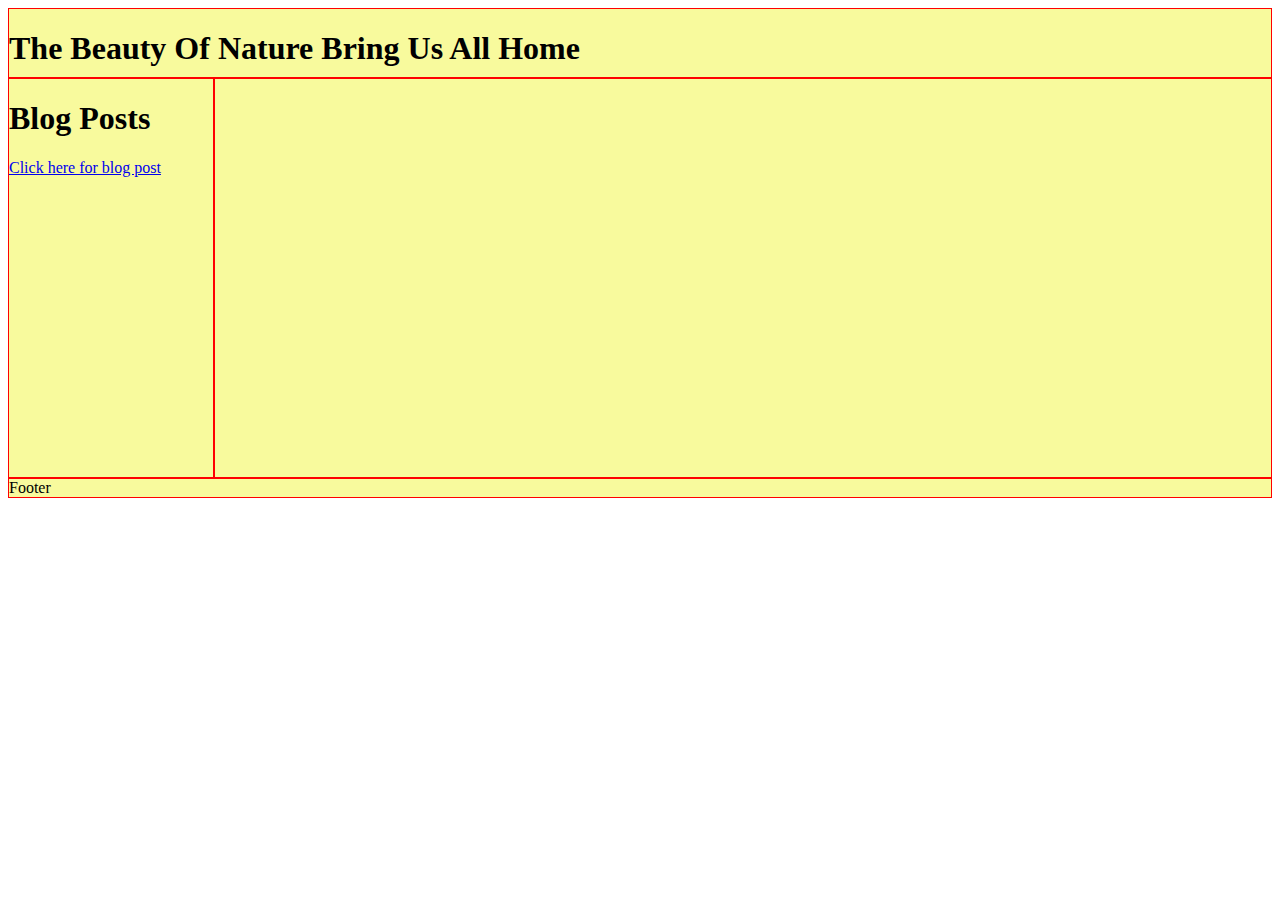
==== index.html @ 00f1a718 "Add project base code" ====
<!DOCTYPE html>
<html lang="en">
  <head>
    <meta charset="utf-8" />
    <title>Personal Blog Website</title>
    <meta
      content="width=device-width, initial-scale=1, maximum-scale=1"
      name="viewport"
    />
    <link rel="stylesheet" href="css/style.css">

  </head>

  <body>
  <div class = "container">
    <div class="header box">
        <h1>The Beauty Of Nature Bring Us All Home</h1>
    </div>
      
    <div class="sidebar box">
      <h1>Blog Posts</h1>
      <!-- Add Link To Blog Here -->
      <a href="blog-post.html">Click here for blog post</a>
    </div>
    <div class="content box">
    </div>
    <div class="footer box">Footer</div>
  </div>
  </body>
</html>
---- css/style.css ----
.container{
    /* Step 1: Set display to grid */
      display:grid;
   /* Step 2: setup rows amd columns */
      grid-template-columns: 30px repeat(7, 1fr);
      grid-template-rows: 70px 400px 1fr;
      grid-template-areas: 
      "hd hd hd hd hd hd hd hd"
      "sd sd main main main main main main"
      "ft ft ft ft ft ft ft ft";

  }
  .box{
  /* width: 250px;
    height: 150px; */
    border: 1px solid red;
    background: #F8FA9D;
    }

  .header{
    /* row start/column start/ row end/ column end */
    grid-area:hd;
  }

  .footer{
    grid-area: ft;  
  }
  .sidebar{
    grid-area: sd;
  }
  .content{
    grid-area: main;
    background-image: url('../images/nature.jpg');
    background-size: contain;
  }
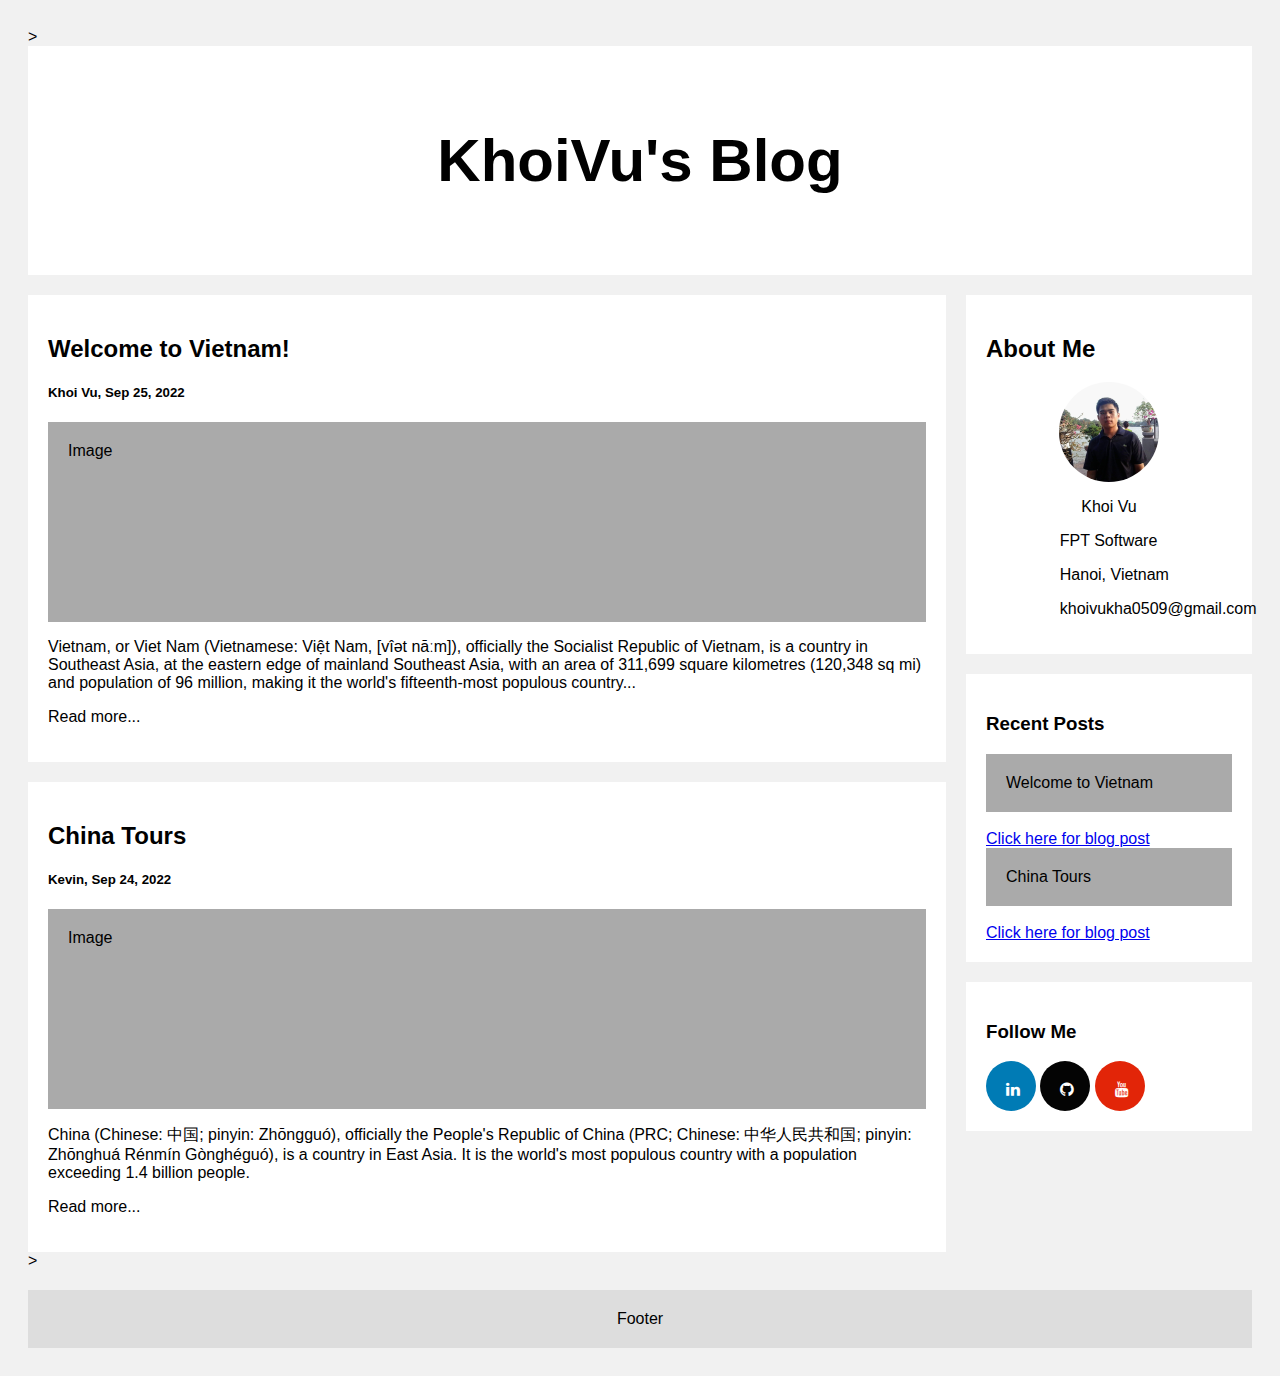
==== commit 42b8c82c: "Customize the Home page (index.html) and also style.css" ====
--- a/index.html
+++ b/index.html
@@ -11,20 +11,77 @@
 
   </head>
 
+  <!-- Body of the Blog -->>
   <body>
   <div class = "container">
+
+    <!-- Header of the blog -->
     <div class="header box">
-        <h1>The Beauty Of Nature Bring Us All Home</h1>
+        <h2>KhoiVu's Blog</h2>
     </div>
-      
-    <div class="sidebar box">
-      <h1>Blog Posts</h1>
-      <!-- Add Link To Blog Here -->
-      <a href="blog-post.html">Click here for blog post</a>
+
+    <div class="row">
+      <!-- Blog's Content Box -->
+      <div class="content box">
+        <div class="card">
+          <h2>Welcome to Vietnam!</h2>
+          <h5>Khoi Vu, Sep 25, 2022</h5>
+          <div class="image-frame" style="height:200px;">Image</div>
+          <p>Vietnam, or Viet Nam (Vietnamese: Việt Nam, [vîət nāːm]), officially the Socialist Republic of Vietnam, is a country in Southeast Asia, at the eastern edge of mainland Southeast Asia, with an area of 311,699 square kilometres (120,348 sq mi) and population of 96 million, making it the world's fifteenth-most populous country...</p>
+          <p>Read more...</p>
+        </div>
+
+        <div class="card">
+          <h2>China Tours</h2>
+          <h5>Kevin, Sep 24, 2022</h5>
+          <div class="image-frame" style="height:200px;">Image</div>
+          <p>China (Chinese: 中国; pinyin: Zhōngguó), officially the People's Republic of China (PRC; Chinese: 中华人民共和国; pinyin: Zhōnghuá Rénmín Gònghéguó), is a country in East Asia. It is the world's most populous country with a population exceeding 1.4 billion people.</p>
+          <p>Read more...</p>
+        </div>
+      </div>
+
+      <!-- Blog's Side Bar -->
+      <div class="sidebar box">
+        <!-- About me -->
+        <div class="card">
+          <h2>About Me</h2>
+          <img src="images/PROFILE_IMG.jpg" alt="Avatar" class="image-profile">
+
+          <!-- Add icon library -->
+          <link rel="stylesheet" href="https://cdnjs.cloudflare.com/ajax/libs/font-awesome/4.7.0/css/font-awesome.min.css">
+          <p style="text-align: center;">Khoi Vu</p>
+          <p style="margin-left: 30%;">FPT Software</p>
+          <p style="margin-left: 30%;">Hanoi, Vietnam</p>
+          <p style="margin-left: 30%;">khoivukha0509@gmail.com</p>
+        </div>
+
+        <!-- Recent Posts -->
+        <div class="card">
+          <h3>Recent Posts</h3>
+          <div class="image-frame">Welcome to Vietnam</div><br>
+          <a href="blog-post-welcome-to-vietnam.html">Click here for blog post</a>
+          <div class="image-frame">China Tours</div><br>
+          <a href="blog-post-china-tours.html">Click here for blog post</a>
+        </div>
+
+        <!-- Follow me -->
+        <div class="card">
+          <h3>Follow Me</h3>
+          <!-- Add icon library -->
+          <link rel="stylesheet" href="https://cdnjs.cloudflare.com/ajax/libs/font-awesome/4.7.0/css/font-awesome.min.css">
+
+          <!-- Add Social media icons -->
+          <a href="https://www.linkedin.com/in/khoi-vu-1680b1166/" class="fa fa-linkedin"></a> 
+          <a href="https://github.com/KhoiVuKha" class="fa fa-github"></a>
+          <a href="https://www.youtube.com/channel/UCgLzClTkmQYZk0pX9ptYgiw" class="fa fa-youtube"></a>
+        </div>
+        
+      </div>
     </div>
-    <div class="content box">
-    </div>
-    <div class="footer box">Footer</div>
+  
+  <!-- Blog's Footer Box -->>
+  <div class="footer box">Footer</div>
   </div>
+  
   </body>
 </html>--- a/css/style.css
+++ b/css/style.css
@@ -1,35 +1,119 @@
-.container{
-    /* Step 1: Set display to grid */
-      display:grid;
-   /* Step 2: setup rows amd columns */
-      grid-template-columns: 30px repeat(7, 1fr);
-      grid-template-rows: 70px 400px 1fr;
-      grid-template-areas: 
-      "hd hd hd hd hd hd hd hd"
-      "sd sd main main main main main main"
-      "ft ft ft ft ft ft ft ft";
+* {
+  box-sizing: border-box;
+}
 
+body {
+  font-family: Arial;
+  padding: 20px;
+  background: #f1f1f1;
+}
+
+.header {
+  padding: 30px;
+  font-size: 40px;
+  text-align: center;
+  background: white;
+}
+
+.footer { 
+  padding: 20px;
+  text-align: center;
+  background: #ddd;
+  margin-top: 20px; 
+}
+
+.content {
+  float: left;
+  width: 75%;
+}
+
+.sidebar {
+  float: left;
+  width: 25%;
+  padding-left: 20px;
+}
+
+.card {
+  background-color: white;
+  padding: 20px;
+  margin-top: 20px;
+}
+
+.image-frame {
+  background-color: #aaa;
+  width: 100%;
+  padding: 20px;
+}
+
+.image-profile {
+  display: block;
+  margin-left: auto;
+  margin-right: auto;
+  width: 100px;
+  height: 100px;
+  border-radius: 50%;
+}
+
+.avatar {
+  vertical-align: middle;
+  width: 50px;
+  height: 50px;
+  border-radius: 50%;
+}
+
+/* Clear floats after the columns */
+.row:after {
+  content: "";
+  display: table;
+  clear: both;
+}
+
+/* Responsive layout - when the screen is less than 800px wide, make the two columns stack on top of each other instead of next to each other */
+@media screen and (max-width: 800px) {
+  .sidebar, .content {   
+    width: 100%;
+    padding: 0;
   }
-  .box{
-  /* width: 250px;
-    height: 150px; */
-    border: 1px solid red;
-    background: #F8FA9D;
-    }
+}
 
-  .header{
-    /* row start/column start/ row end/ column end */
-    grid-area:hd;
-  }
+/* Style all font awesome icons */
+.fa {
+  padding: 20px;
+  font-size: 50px;
+  width: 50px;
+  height: 50px;
+  text-align: center;
+  text-decoration: none;
+  border-radius: 50%;
+}
 
-  .footer{
-    grid-area: ft;  
-  }
-  .sidebar{
-    grid-area: sd;
-  }
-  .content{
-    grid-area: main;
-    background-image: url('../images/nature.jpg');
-    background-size: contain;
-  }+/* Add a hover effect if you want */
+.fa:hover {
+  opacity: 0.7;
+}
+
+/* Set a specific color for each brand */
+
+/* Facebook */
+.fa-facebook {
+  background: #3b5998;
+  color: white;
+}
+
+/* GitHub */
+.fa-github {
+  background: #040404;
+  color: white;
+}
+
+/* Linkedin */
+.fa-linkedin {  
+  background: #007bb5;  
+  color: white;  
+}  
+
+/* YouTube */
+.fa-youtube {
+  background: #e22508;
+  color: white;
+}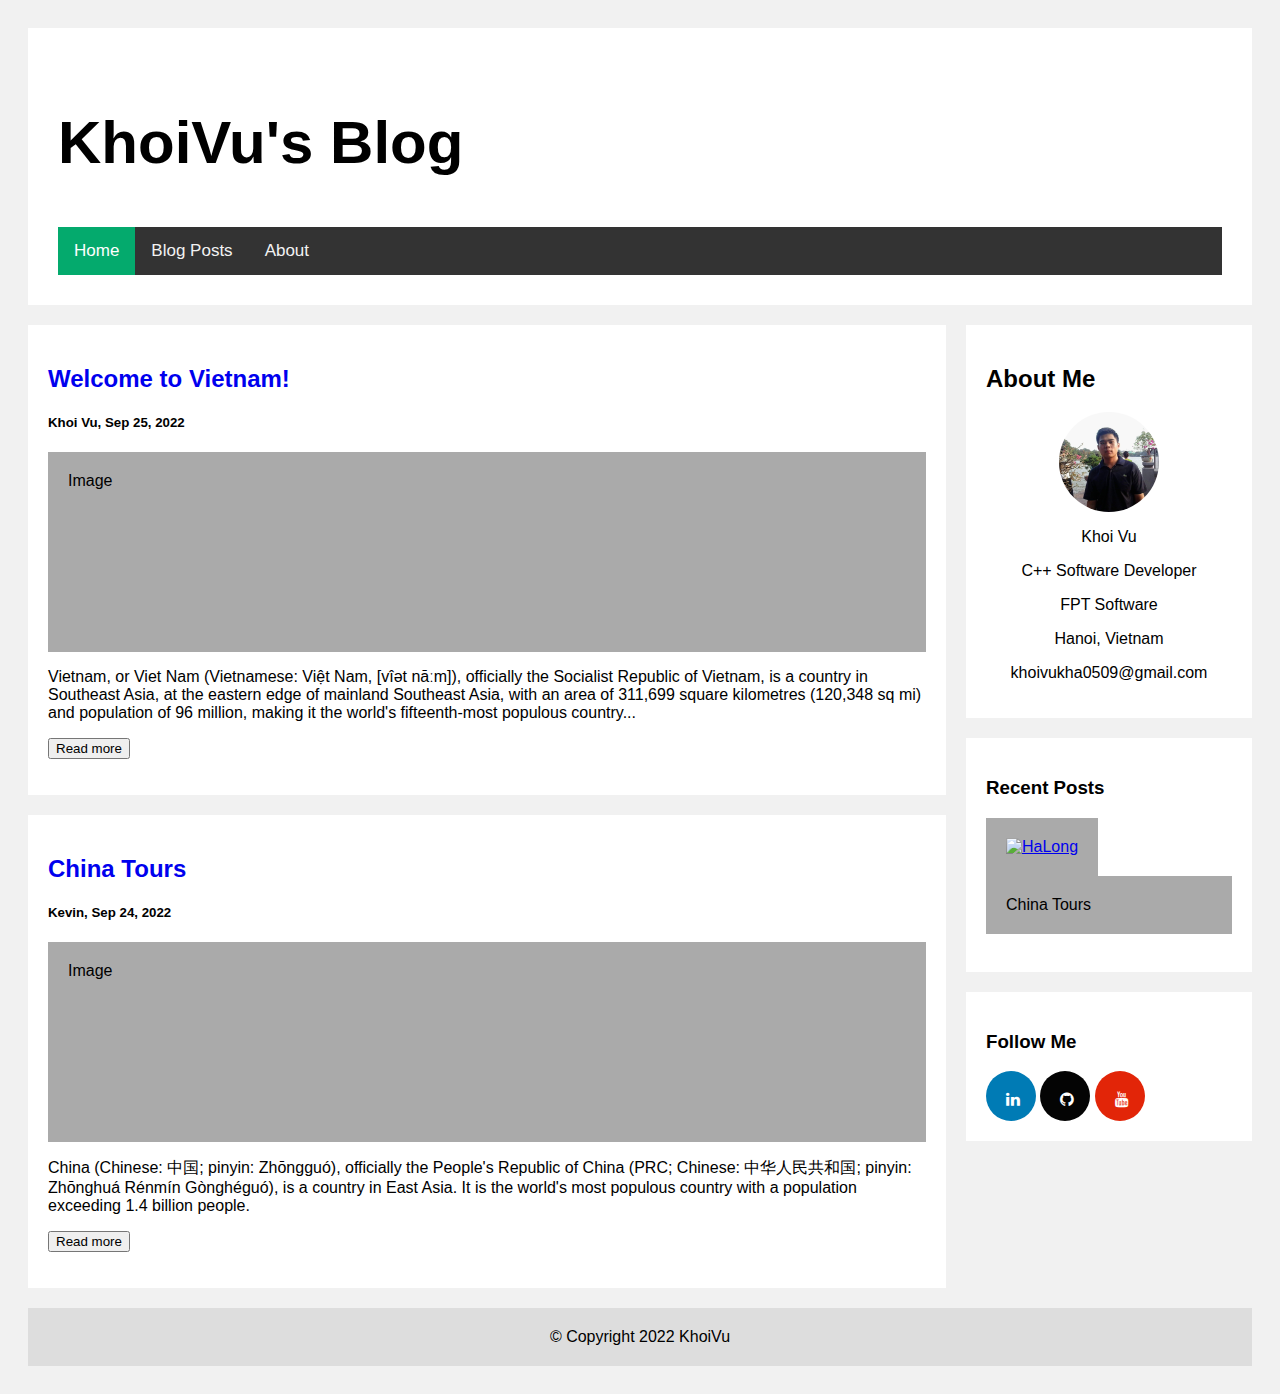
==== commit 49d85f3d: "Add Blog-Posts-List page and About page" ====
--- a/index.html
+++ b/index.html
@@ -11,37 +11,40 @@
 
   </head>
 
-  <!-- Body of the Blog -->>
+  <!-- Body of the Blog -->
   <body>
-  <div class = "container">
-
     <!-- Header of the blog -->
-    <div class="header box">
+    <div class="header">
         <h2>KhoiVu's Blog</h2>
+        <div class="nav-bar">
+          <a class="active" href="index.html">Home</a>
+          <a href="html/blog-post-list.html">Blog Posts</a>
+          <a href="html/about.html">About</a>
+        </div>
     </div>
 
     <div class="row">
-      <!-- Blog's Content Box -->
-      <div class="content box">
+      <!-- Blog's Content -->
+      <div class="content">
         <div class="card">
-          <h2>Welcome to Vietnam!</h2>
+          <h2><a href="html/blog-post-welcome-to-vietnam.html" style="text-decoration: none;">Welcome to Vietnam!</a></h2>
           <h5>Khoi Vu, Sep 25, 2022</h5>
           <div class="image-frame" style="height:200px;">Image</div>
           <p>Vietnam, or Viet Nam (Vietnamese: Việt Nam, [vîət nāːm]), officially the Socialist Republic of Vietnam, is a country in Southeast Asia, at the eastern edge of mainland Southeast Asia, with an area of 311,699 square kilometres (120,348 sq mi) and population of 96 million, making it the world's fifteenth-most populous country...</p>
-          <p>Read more...</p>
+          <p><button href="html/blog-post-welcome-to-vietnam.html" style="text-decoration: none;">Read more</button></p>
         </div>
 
         <div class="card">
-          <h2>China Tours</h2>
+          <h2><a href="html/blog-post-china-tours.html" style="text-decoration: none;">China Tours</a></h2>
           <h5>Kevin, Sep 24, 2022</h5>
           <div class="image-frame" style="height:200px;">Image</div>
           <p>China (Chinese: 中国; pinyin: Zhōngguó), officially the People's Republic of China (PRC; Chinese: 中华人民共和国; pinyin: Zhōnghuá Rénmín Gònghéguó), is a country in East Asia. It is the world's most populous country with a population exceeding 1.4 billion people.</p>
-          <p>Read more...</p>
+          <p><button href="html/blog-post-china-tours.html" style="text-decoration: none;">Read more</button></p>
         </div>
       </div>
 
       <!-- Blog's Side Bar -->
-      <div class="sidebar box">
+      <div class="sidebar">
         <!-- About me -->
         <div class="card">
           <h2>About Me</h2>
@@ -50,18 +53,18 @@
           <!-- Add icon library -->
           <link rel="stylesheet" href="https://cdnjs.cloudflare.com/ajax/libs/font-awesome/4.7.0/css/font-awesome.min.css">
           <p style="text-align: center;">Khoi Vu</p>
-          <p style="margin-left: 30%;">FPT Software</p>
-          <p style="margin-left: 30%;">Hanoi, Vietnam</p>
-          <p style="margin-left: 30%;">khoivukha0509@gmail.com</p>
+          <p style="text-align: center;">C++ Software Developer</p>
+          <p style="text-align: center;">FPT Software</p>
+          <p style="text-align: center;">Hanoi, Vietnam</p>
+          <p style="text-align: center; word-wrap: break-word;">khoivukha0509@gmail.com</p>
         </div>
 
         <!-- Recent Posts -->
         <div class="card">
           <h3>Recent Posts</h3>
-          <div class="image-frame">Welcome to Vietnam</div><br>
-          <a href="blog-post-welcome-to-vietnam.html">Click here for blog post</a>
+          <a href="html/blog-post-welcome-to-vietnam.html"><img src="images/Ha-Long-Bay-1.jpg" alt="HaLong" class="image-frame"></a>
           <div class="image-frame">China Tours</div><br>
-          <a href="blog-post-china-tours.html">Click here for blog post</a>
+          <a href="html/blog-post-china-tours.html"></a>
         </div>
 
         <!-- Follow me -->
@@ -79,9 +82,10 @@
       </div>
     </div>
   
-  <!-- Blog's Footer Box -->>
-  <div class="footer box">Footer</div>
-  </div>
+    <!-- Blog's Footer -->
+    <div class="footer">
+      <footer>&copy; Copyright 2022 KhoiVu</footer>
+    </div>
   
   </body>
 </html>--- a/css/style.css
+++ b/css/style.css
@@ -1,5 +1,30 @@
 * {
   box-sizing: border-box;
+}
+
+/* Navigation Bar */
+.nav-bar {
+  background-color: #333;
+  overflow: hidden;
+}
+
+.nav-bar a {
+  float: left;
+  color: #f2f2f2;
+  text-align: center;
+  padding: 14px 16px;
+  text-decoration: none;
+  font-size: 17px;
+}
+
+.nav-bar a:hover {
+  background-color: #ddd;
+  color: black;
+}
+
+.nav-bar a.active {
+  background-color: #04AA6D;
+  color: white;
 }
 
 body {
@@ -11,7 +36,7 @@
 .header {
   padding: 30px;
   font-size: 40px;
-  text-align: center;
+  text-align: left;
   background: white;
 }
 
@@ -43,6 +68,10 @@
   background-color: #aaa;
   width: 100%;
   padding: 20px;
+}
+
+.image-frame:hover {
+  opacity: 0.7;
 }
 
 .image-profile {
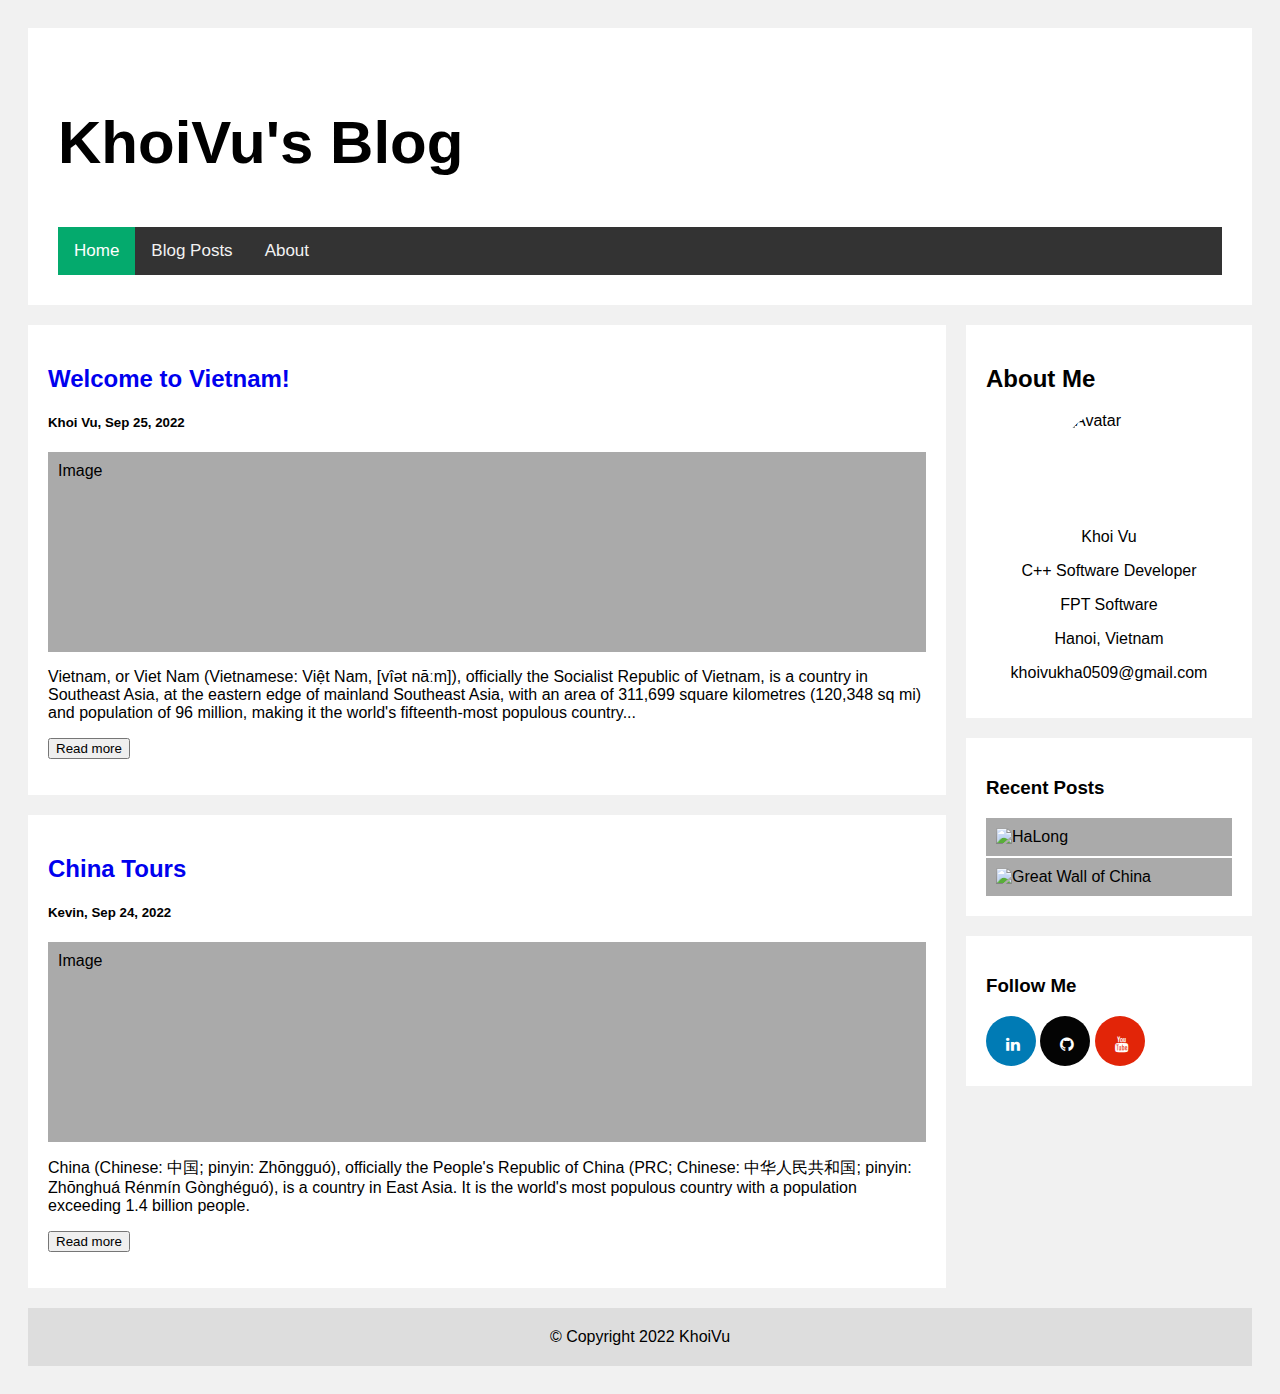
==== commit 74437d85: "Fix link issue for SideBar Recent Posts" ====
--- a/index.html
+++ b/index.html
@@ -8,6 +8,10 @@
       name="viewport"
     />
     <link rel="stylesheet" href="css/style.css">
+    <link rel="stylesheet" href="css/nav-bar.css">
+    <link rel="stylesheet" href="css/awesome-icons.css">
+    <link rel="stylesheet" href="css/profile.css">
+    <link rel="stylesheet" href="css/image-frame.css">
 
   </head>
 
@@ -48,7 +52,7 @@
         <!-- About me -->
         <div class="card">
           <h2>About Me</h2>
-          <img src="images/PROFILE_IMG.jpg" alt="Avatar" class="image-profile">
+          <img src="images/profile_img.jpg" alt="Avatar" class="image-profile">
 
           <!-- Add icon library -->
           <link rel="stylesheet" href="https://cdnjs.cloudflare.com/ajax/libs/font-awesome/4.7.0/css/font-awesome.min.css">
@@ -62,9 +66,21 @@
         <!-- Recent Posts -->
         <div class="card">
           <h3>Recent Posts</h3>
-          <a href="html/blog-post-welcome-to-vietnam.html"><img src="images/Ha-Long-Bay-1.jpg" alt="HaLong" class="image-frame"></a>
-          <div class="image-frame">China Tours</div><br>
-          <a href="html/blog-post-china-tours.html"></a>
+          <!-- Welcome to Vietname post -->
+          <div class="container">
+            <img src="images/Vietnam/halongbay.jpg" alt="HaLong" class="image-frame">
+            <div class="overlay">
+              <a href="html/blog-post-welcome-to-vietnam.html"><div class="text">Welcome to Vietnam!</div></a>
+            </div>
+          </div>
+
+          <!-- China Tours post -->
+          <div class="container">
+            <img src="images/China/China.PNG" alt="Great Wall of China" class="image-frame"></a>
+            <div class="overlay">
+              <a href="html/blog-post-china-tours.html"><div class="text">China Tours</div></a>
+            </div>
+          </div>
         </div>
 
         <!-- Follow me -->
--- a/css/image-frame.css
+++ b/css/image-frame.css
@@ -0,0 +1,42 @@
+.container {
+  position: relative;
+  width: 100%;
+}
+
+.image-frame {
+  display: block;
+  width: 100%;
+  height: auto;
+  margin-top: 1%;
+  padding: 10px;
+  background-color: #aaa;
+}
+  
+.overlay {
+  position: absolute;
+  height: 100%;
+  width: 100%;
+  top: 0;
+  bottom: 0;
+  left: 0;
+  right: 0;
+  opacity: 0;
+  transition: 0.5s ease;
+  background-color: #008cba;
+}
+  
+.container:hover .overlay {
+  opacity: 1;
+}
+  
+.text {
+  color: white;
+  font-size: 20px;
+  position: absolute;
+  top: 50%;
+  left: 50%;
+  -webkit-transform: translate(-50%, -50%);
+  -ms-transform: translate(-50%, -50%);
+  transform: translate(-50%, -50%);
+  text-align: center;
+}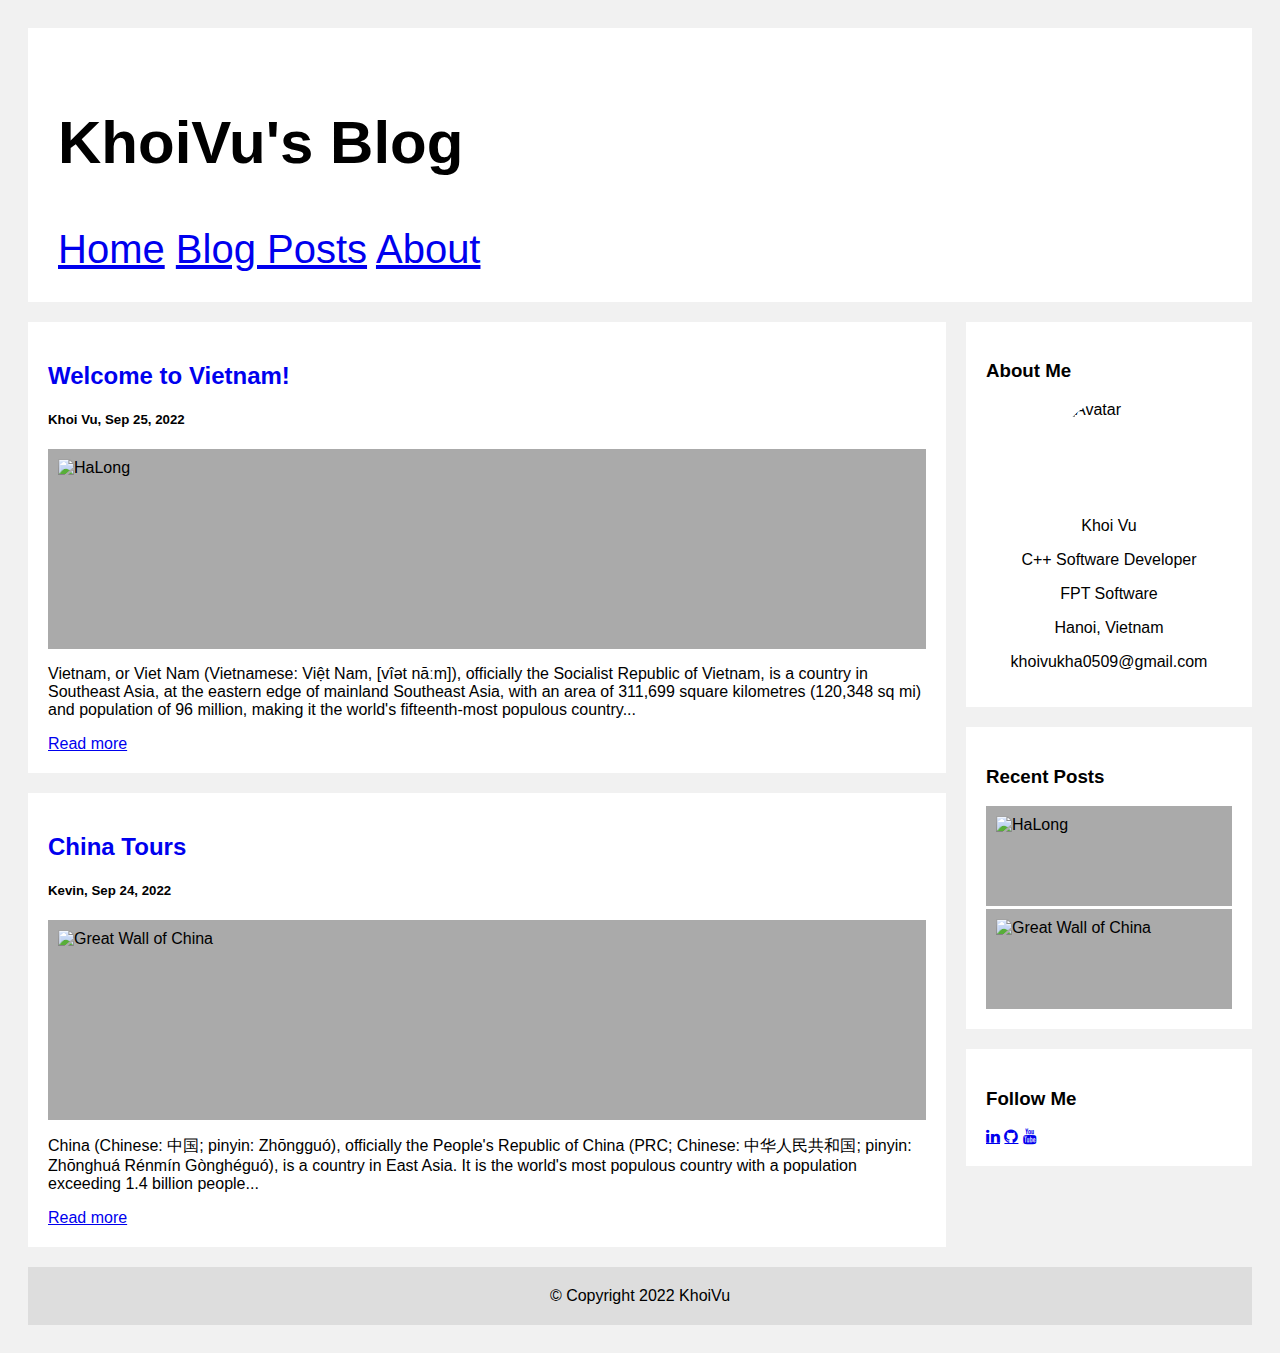
==== commit 5b3b1c37: "Move all the style properties used in the HTML code to CSS files" ====
--- a/index.html
+++ b/index.html
@@ -8,10 +8,6 @@
       name="viewport"
     />
     <link rel="stylesheet" href="css/style.css">
-    <link rel="stylesheet" href="css/nav-bar.css">
-    <link rel="stylesheet" href="css/awesome-icons.css">
-    <link rel="stylesheet" href="css/profile.css">
-    <link rel="stylesheet" href="css/image-frame.css">
 
   </head>
 
@@ -31,19 +27,29 @@
       <!-- Blog's Content -->
       <div class="content">
         <div class="card">
-          <h2><a href="html/blog-post-welcome-to-vietnam.html" style="text-decoration: none;">Welcome to Vietnam!</a></h2>
+          <h2><a href="html/blog-post-welcome-to-vietnam.html" class="card-heading">Welcome to Vietnam!</a></h2>
           <h5>Khoi Vu, Sep 25, 2022</h5>
-          <div class="image-frame" style="height:200px;">Image</div>
+          <div class="container">
+            <img src="images/Vietnam/halongbay.jpg" alt="HaLong" class="image-frame card-image-big-size">
+            <div class="overlay">
+              <a href="html/blog-post-welcome-to-vietnam.html"><div class="text">Welcome to Vietnam!</div></a>
+            </div>
+          </div>
           <p>Vietnam, or Viet Nam (Vietnamese: Việt Nam, [vîət nāːm]), officially the Socialist Republic of Vietnam, is a country in Southeast Asia, at the eastern edge of mainland Southeast Asia, with an area of 311,699 square kilometres (120,348 sq mi) and population of 96 million, making it the world's fifteenth-most populous country...</p>
-          <p><button href="html/blog-post-welcome-to-vietnam.html" style="text-decoration: none;">Read more</button></p>
+          <a href="html/blog-post-welcome-to-vietnam.html"><div class="custom-button">Read more</div></a>
         </div>
 
         <div class="card">
-          <h2><a href="html/blog-post-china-tours.html" style="text-decoration: none;">China Tours</a></h2>
+          <h2><a href="html/blog-post-china-tours.html" class="card-heading">China Tours</a></h2>
           <h5>Kevin, Sep 24, 2022</h5>
-          <div class="image-frame" style="height:200px;">Image</div>
-          <p>China (Chinese: 中国; pinyin: Zhōngguó), officially the People's Republic of China (PRC; Chinese: 中华人民共和国; pinyin: Zhōnghuá Rénmín Gònghéguó), is a country in East Asia. It is the world's most populous country with a population exceeding 1.4 billion people.</p>
-          <p><button href="html/blog-post-china-tours.html" style="text-decoration: none;">Read more</button></p>
+          <div class="container">
+            <img src="images/China/China.PNG" alt="Great Wall of China" class="image-frame card-image-big-size">
+            <div class="overlay">
+              <a href="html/blog-post-china-tours.html"><div class="text">China Tours</div></a>
+            </div>
+          </div>
+          <p>China (Chinese: 中国; pinyin: Zhōngguó), officially the People's Republic of China (PRC; Chinese: 中华人民共和国; pinyin: Zhōnghuá Rénmín Gònghéguó), is a country in East Asia. It is the world's most populous country with a population exceeding 1.4 billion people...</p>
+          <a href="html/blog-post-china-tours.html"><div  class="custom-button">Read more</div></a>
         </div>
       </div>
 
@@ -51,16 +57,16 @@
       <div class="sidebar">
         <!-- About me -->
         <div class="card">
-          <h2>About Me</h2>
+          <h3>About Me</h3>
           <img src="images/profile_img.jpg" alt="Avatar" class="image-profile">
 
           <!-- Add icon library -->
           <link rel="stylesheet" href="https://cdnjs.cloudflare.com/ajax/libs/font-awesome/4.7.0/css/font-awesome.min.css">
-          <p style="text-align: center;">Khoi Vu</p>
-          <p style="text-align: center;">C++ Software Developer</p>
-          <p style="text-align: center;">FPT Software</p>
-          <p style="text-align: center;">Hanoi, Vietnam</p>
-          <p style="text-align: center; word-wrap: break-word;">khoivukha0509@gmail.com</p>
+          <p class="description-text">Khoi Vu</p>
+          <p class="description-text">C++ Software Developer</p>
+          <p class="description-text">FPT Software</p>
+          <p class="description-text">Hanoi, Vietnam</p>
+          <p class="description-text">khoivukha0509@gmail.com</p>
         </div>
 
         <!-- Recent Posts -->
@@ -68,7 +74,7 @@
           <h3>Recent Posts</h3>
           <!-- Welcome to Vietname post -->
           <div class="container">
-            <img src="images/Vietnam/halongbay.jpg" alt="HaLong" class="image-frame">
+            <img src="images/Vietnam/halongbay.jpg" alt="HaLong" class="image-frame card-image-small-size">
             <div class="overlay">
               <a href="html/blog-post-welcome-to-vietnam.html"><div class="text">Welcome to Vietnam!</div></a>
             </div>
@@ -76,7 +82,7 @@
 
           <!-- China Tours post -->
           <div class="container">
-            <img src="images/China/China.PNG" alt="Great Wall of China" class="image-frame"></a>
+            <img src="images/China/China.PNG" alt="Great Wall of China" class="image-frame card-image-small-size">
             <div class="overlay">
               <a href="html/blog-post-china-tours.html"><div class="text">China Tours</div></a>
             </div>
--- a/css/style.css
+++ b/css/style.css
@@ -1,30 +1,12 @@
+@import 'awesome-icons.css';
+@import 'nav-bar.css';
+@import 'profile.css';
+@import 'custom-button.css';
+@import 'image-frame.css';
+@import 'card.css';
+
 * {
   box-sizing: border-box;
-}
-
-/* Navigation Bar */
-.nav-bar {
-  background-color: #333;
-  overflow: hidden;
-}
-
-.nav-bar a {
-  float: left;
-  color: #f2f2f2;
-  text-align: center;
-  padding: 14px 16px;
-  text-decoration: none;
-  font-size: 17px;
-}
-
-.nav-bar a:hover {
-  background-color: #ddd;
-  color: black;
-}
-
-.nav-bar a.active {
-  background-color: #04AA6D;
-  color: white;
 }
 
 body {
@@ -58,38 +40,6 @@
   padding-left: 20px;
 }
 
-.card {
-  background-color: white;
-  padding: 20px;
-  margin-top: 20px;
-}
-
-.image-frame {
-  background-color: #aaa;
-  width: 100%;
-  padding: 20px;
-}
-
-.image-frame:hover {
-  opacity: 0.7;
-}
-
-.image-profile {
-  display: block;
-  margin-left: auto;
-  margin-right: auto;
-  width: 100px;
-  height: 100px;
-  border-radius: 50%;
-}
-
-.avatar {
-  vertical-align: middle;
-  width: 50px;
-  height: 50px;
-  border-radius: 50%;
-}
-
 /* Clear floats after the columns */
 .row:after {
   content: "";
@@ -97,52 +47,11 @@
   clear: both;
 }
 
-/* Responsive layout - when the screen is less than 800px wide, make the two columns stack on top of each other instead of next to each other */
+/* Responsive layout - when the screen is less than 800px wide, 
+make the two columns stack on top of each other instead of next to each other */
 @media screen and (max-width: 800px) {
   .sidebar, .content {   
     width: 100%;
     padding: 0;
   }
 }
-
-/* Style all font awesome icons */
-.fa {
-  padding: 20px;
-  font-size: 50px;
-  width: 50px;
-  height: 50px;
-  text-align: center;
-  text-decoration: none;
-  border-radius: 50%;
-}
-
-/* Add a hover effect if you want */
-.fa:hover {
-  opacity: 0.7;
-}
-
-/* Set a specific color for each brand */
-
-/* Facebook */
-.fa-facebook {
-  background: #3b5998;
-  color: white;
-}
-
-/* GitHub */
-.fa-github {
-  background: #040404;
-  color: white;
-}
-
-/* Linkedin */
-.fa-linkedin {  
-  background: #007bb5;  
-  color: white;  
-}  
-
-/* YouTube */
-.fa-youtube {
-  background: #e22508;
-  color: white;
-}